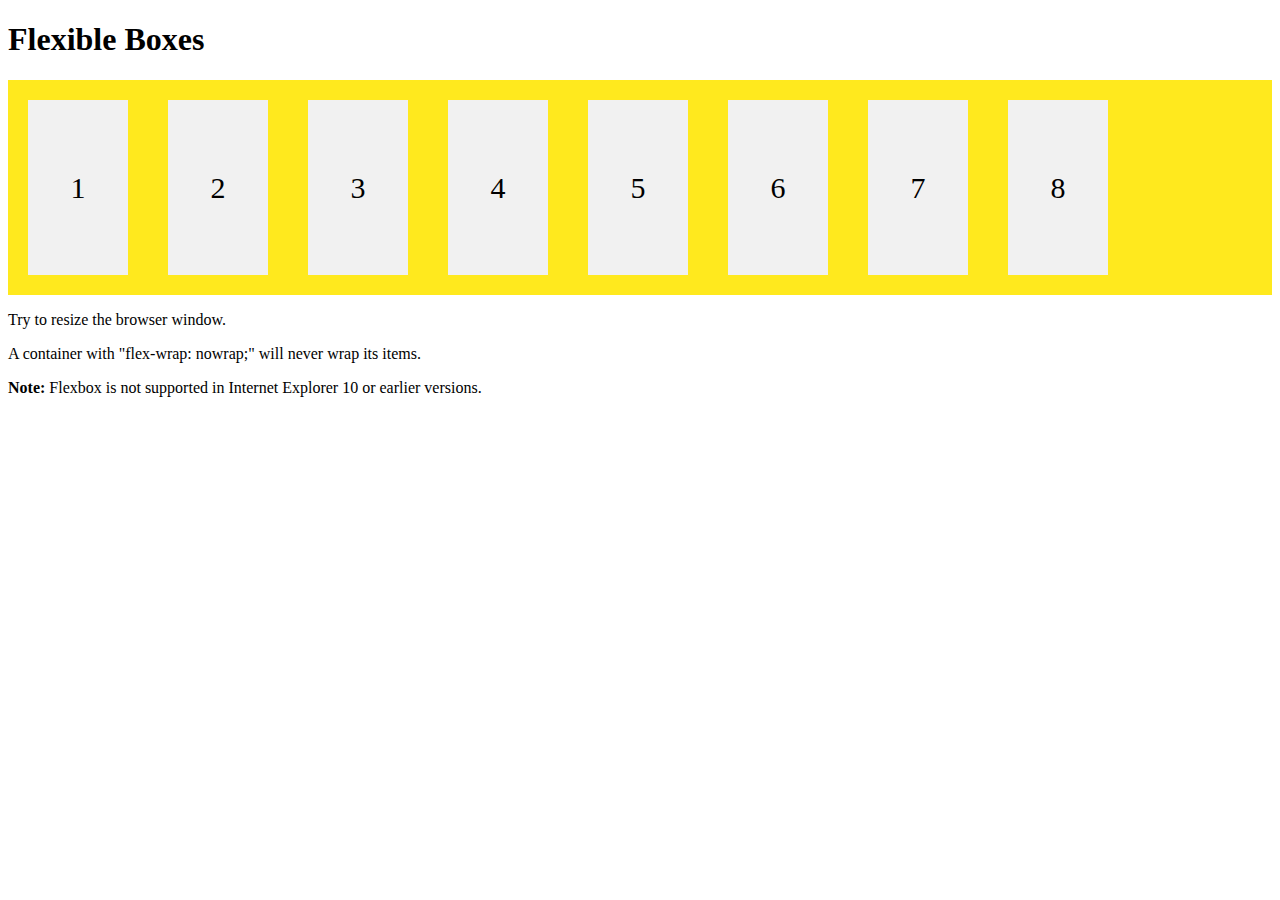
==== CSS Flex/flex nowrap demo.html @ 2816af0b "first commit all 4 files" ====
<!DOCTYPE html>
<html>

<head>
  <style>
    .flex-container {
      display: flex;
      flex-wrap: nowrap;
      background-color: rgb(255, 233, 30);
    }

    .flex-container>div {
      background-color: #f1f1f1;
      width: 100px;
      margin: 20px;
      text-align: center;
      line-height: 175px;
      font-size: 30px;
    }
  </style>
</head>

<body>
  <h1>Flexible Boxes</h1>

  <div class="flex-container">
    <div>1</div>
    <div>2</div>
    <div>3</div>
    <div>4</div>
    <div>5</div>
    <div>6</div>
    <div>7</div>
    <div>8</div>
  </div>

  <p>Try to resize the browser window.</p>
  <p>A container with "flex-wrap: nowrap;" will never wrap its items.</p>
  <p><strong>Note:</strong> Flexbox is not supported in Internet Explorer 10 or earlier versions.</p>

</body>

</html>
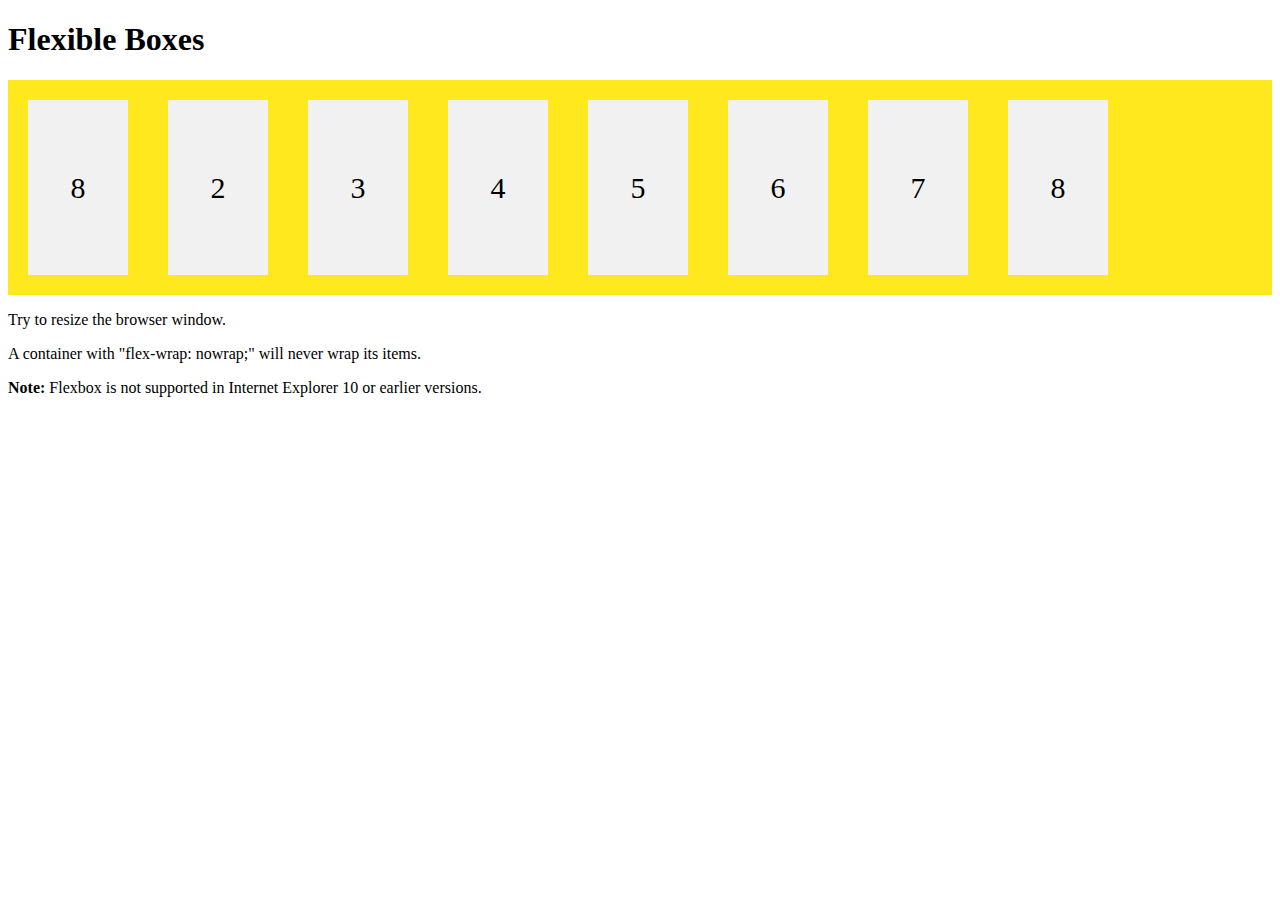
==== commit dbb7e0f3: "更改LIVE SERVER看效果" ====
--- a/CSS Flex/flex nowrap demo.html
+++ b/CSS Flex/flex nowrap demo.html
@@ -24,7 +24,7 @@
   <h1>Flexible Boxes</h1>
 
   <div class="flex-container">
-    <div>1</div>
+    <div>8</div>
     <div>2</div>
     <div>3</div>
     <div>4</div>
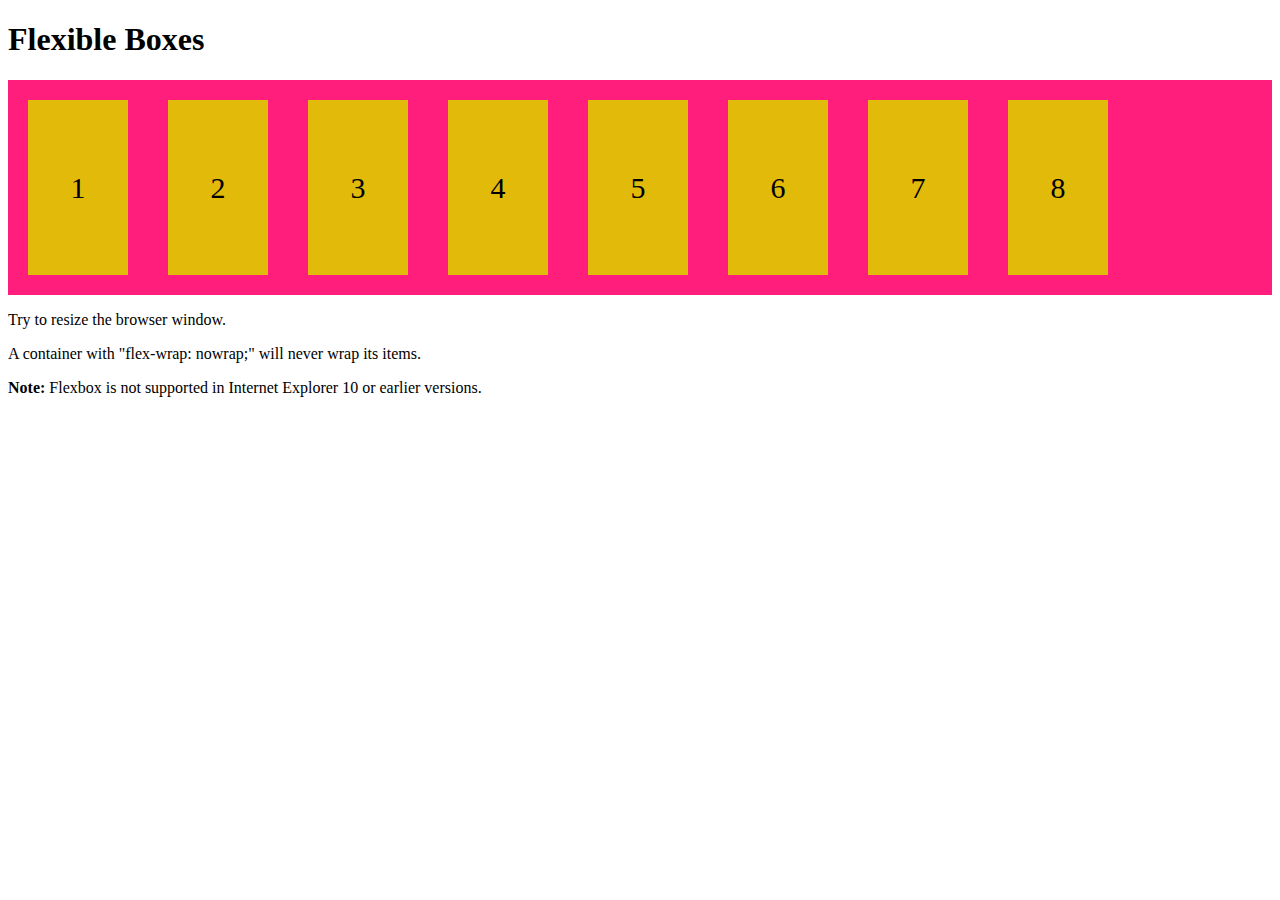
==== commit 43d1bd2c: "fonts, bootstrap, flex layout" ====
--- a/CSS Flex/flex nowrap demo.html
+++ b/CSS Flex/flex nowrap demo.html
@@ -6,11 +6,11 @@
     .flex-container {
       display: flex;
       flex-wrap: nowrap;
-      background-color: rgb(255, 233, 30);
+      background-color: rgb(255, 30, 124);
     }
 
     .flex-container>div {
-      background-color: #f1f1f1;
+      background-color: #e2ba0a;
       width: 100px;
       margin: 20px;
       text-align: center;
@@ -24,7 +24,7 @@
   <h1>Flexible Boxes</h1>
 
   <div class="flex-container">
-    <div>8</div>
+    <div>1</div>
     <div>2</div>
     <div>3</div>
     <div>4</div>
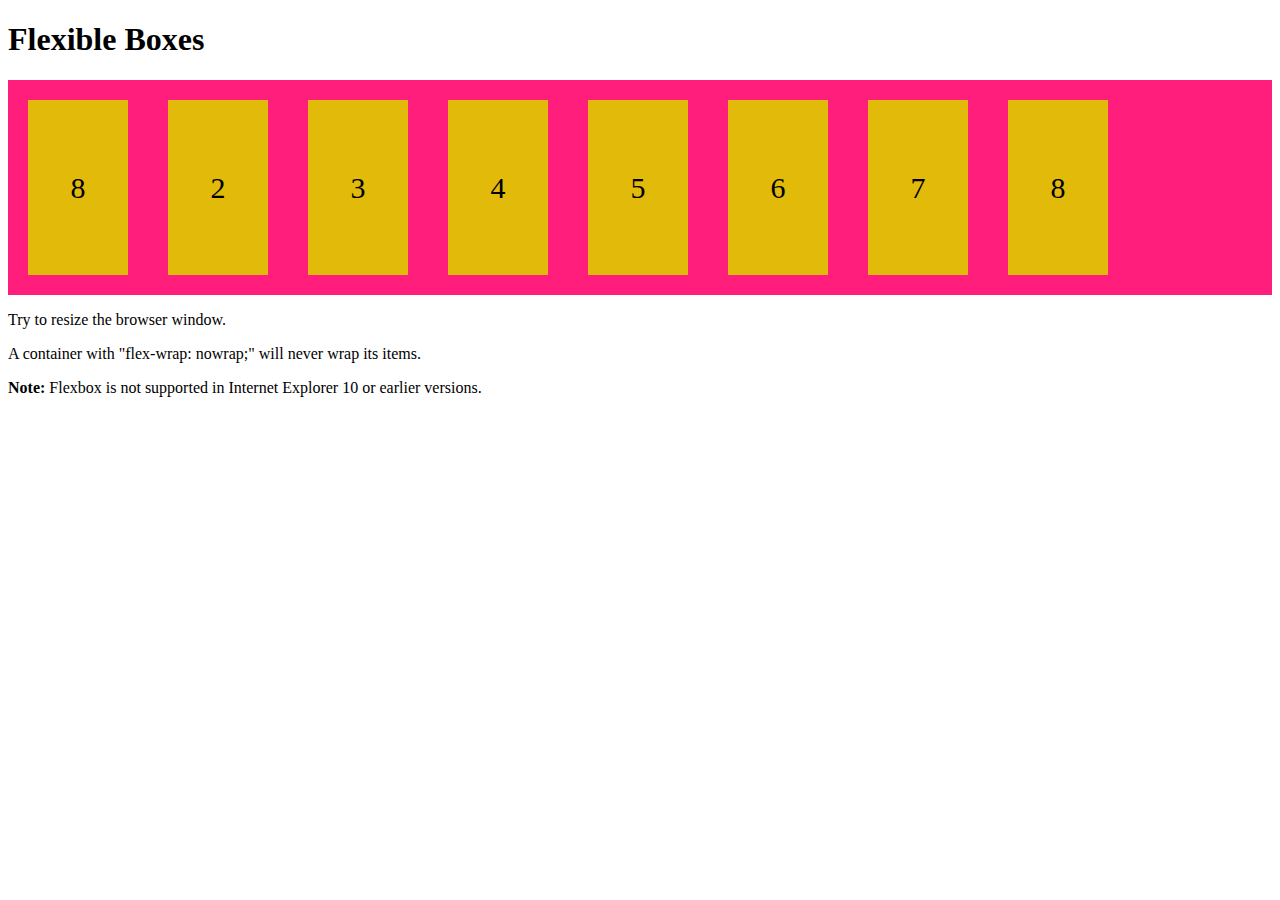
==== commit 46413495: "Merge branch 'main' of https://github.com/TOMFrontEnd/Front-End-Practice" ====
--- a/CSS Flex/flex nowrap demo.html
+++ b/CSS Flex/flex nowrap demo.html
@@ -24,7 +24,7 @@
   <h1>Flexible Boxes</h1>
 
   <div class="flex-container">
-    <div>1</div>
+    <div>8</div>
     <div>2</div>
     <div>3</div>
     <div>4</div>
